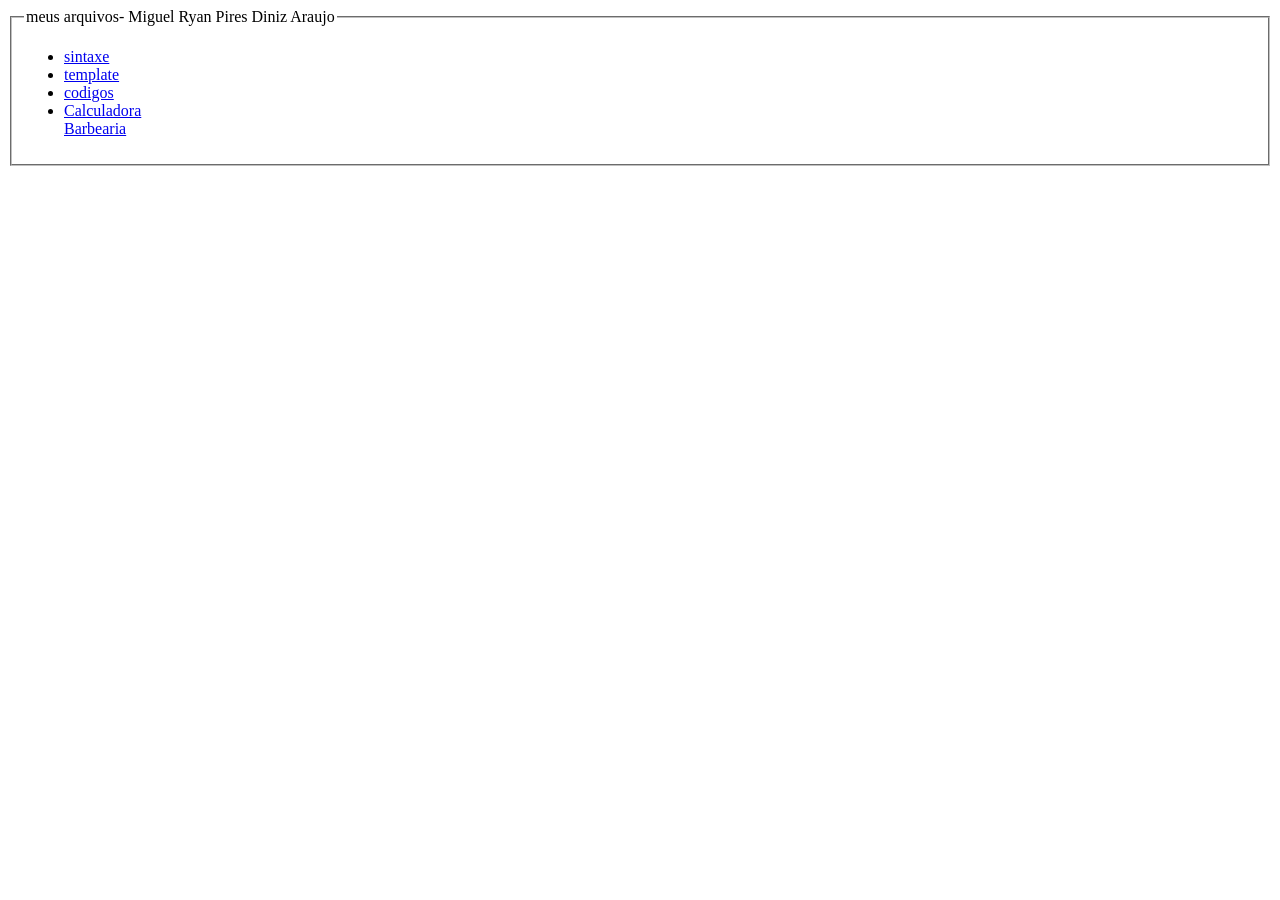
==== index.html @ 02fc8e6f "Update index.html" ====
<!DOCTYPE html>
<html lang="PT-BR">
<head>
    <meta charset="UTF-8">
    <meta name="viewport" content="width=device-width, initial-scale=1.0">
    <title>Document</title>
</head>
<body>
  <fieldset>
      <legend>meus arquivos- Miguel Ryan Pires Diniz Araujo</legend>
      <ul>
   <li> <a href="sintaxe.html">sintaxe</a></li>
      <li><a href="template.html">template</a></li>
      <li><a href="codigos.html">codigos</a></li>
          <li><a href="calculadora/calculadora.html">Calculadora</a></li
          <li><a href="barbearia/barbearia.html">Barbearia</a></li>
          </ul>
  </fieldset>
      
</body>
</html>
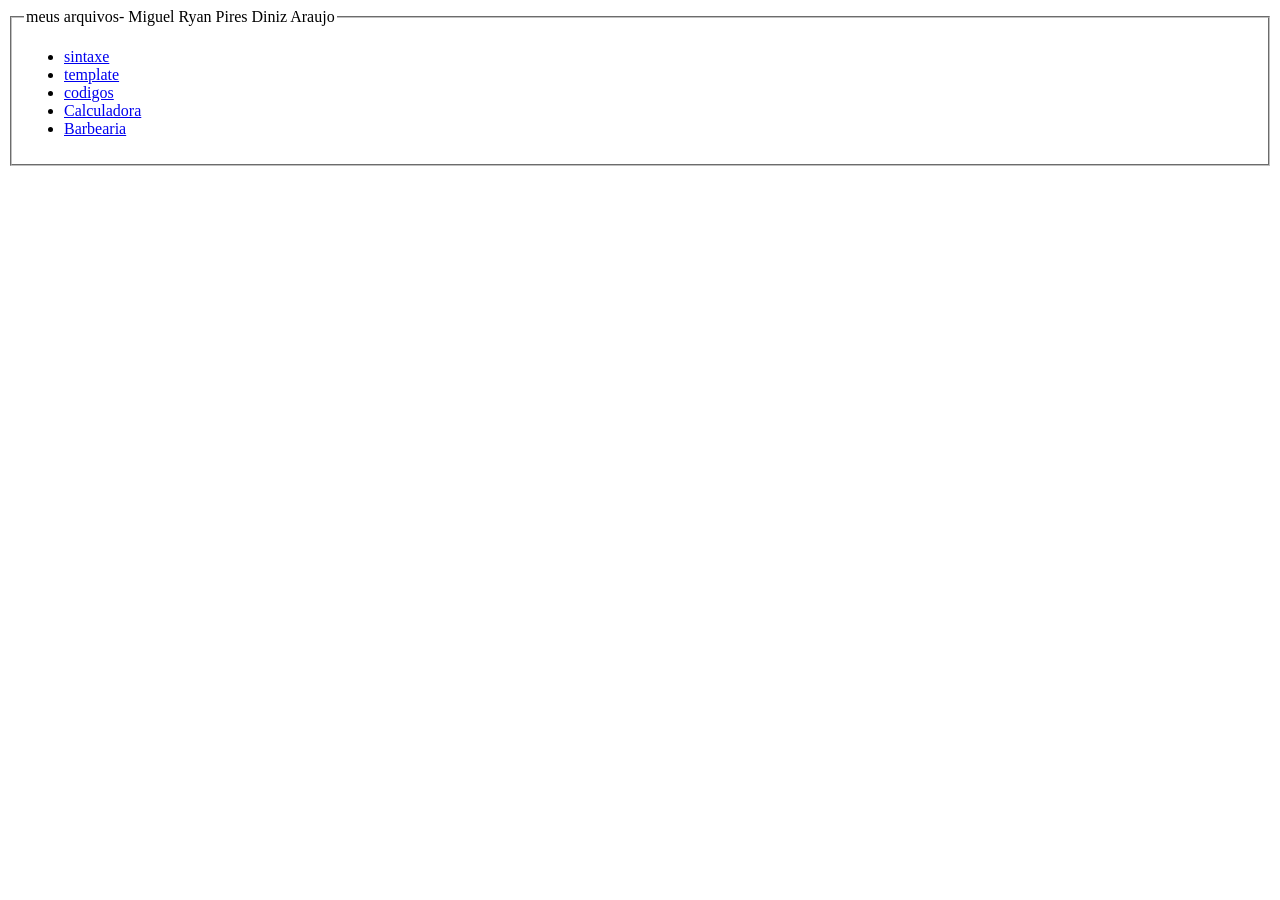
==== commit 90ecc347: "Update index.html" ====
--- a/index.html
+++ b/index.html
@@ -12,7 +12,7 @@
    <li> <a href="sintaxe.html">sintaxe</a></li>
       <li><a href="template.html">template</a></li>
       <li><a href="codigos.html">codigos</a></li>
-          <li><a href="calculadora/calculadora.html">Calculadora</a></li
+          <li><a href="calculadora/calculadora.html">Calculadora</a></li>
           <li><a href="barbearia/barbearia.html">Barbearia</a></li>
           </ul>
   </fieldset>
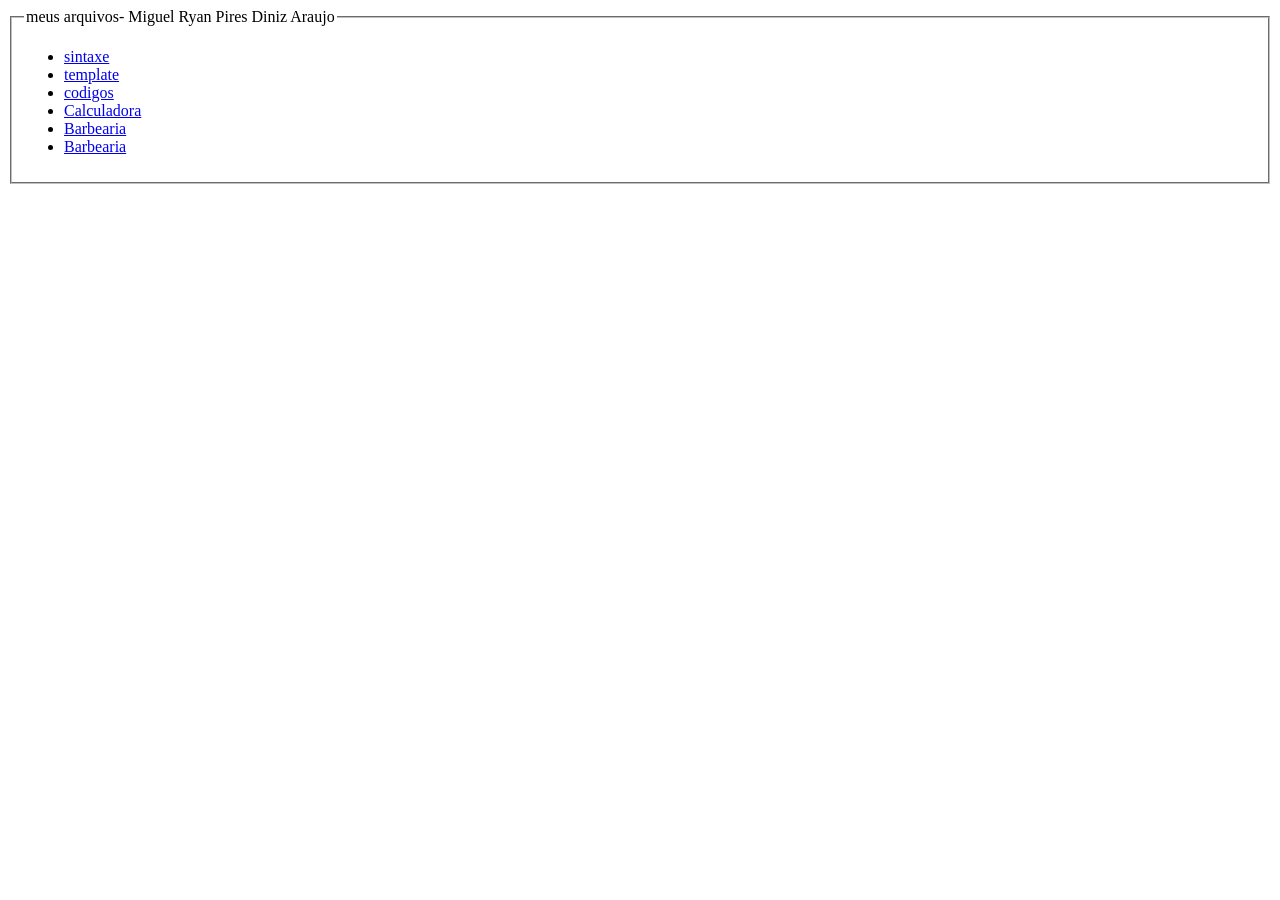
==== commit 62367e30: "Update index.html" ====
--- a/index.html
+++ b/index.html
@@ -14,6 +14,7 @@
       <li><a href="codigos.html">codigos</a></li>
           <li><a href="calculadora/calculadora.html">Calculadora</a></li>
           <li><a href="barbearia/barbearia.html">Barbearia</a></li>
+          <li><a href="firebase/firebase.html">Barbearia</a></li>
           </ul>
   </fieldset>
       
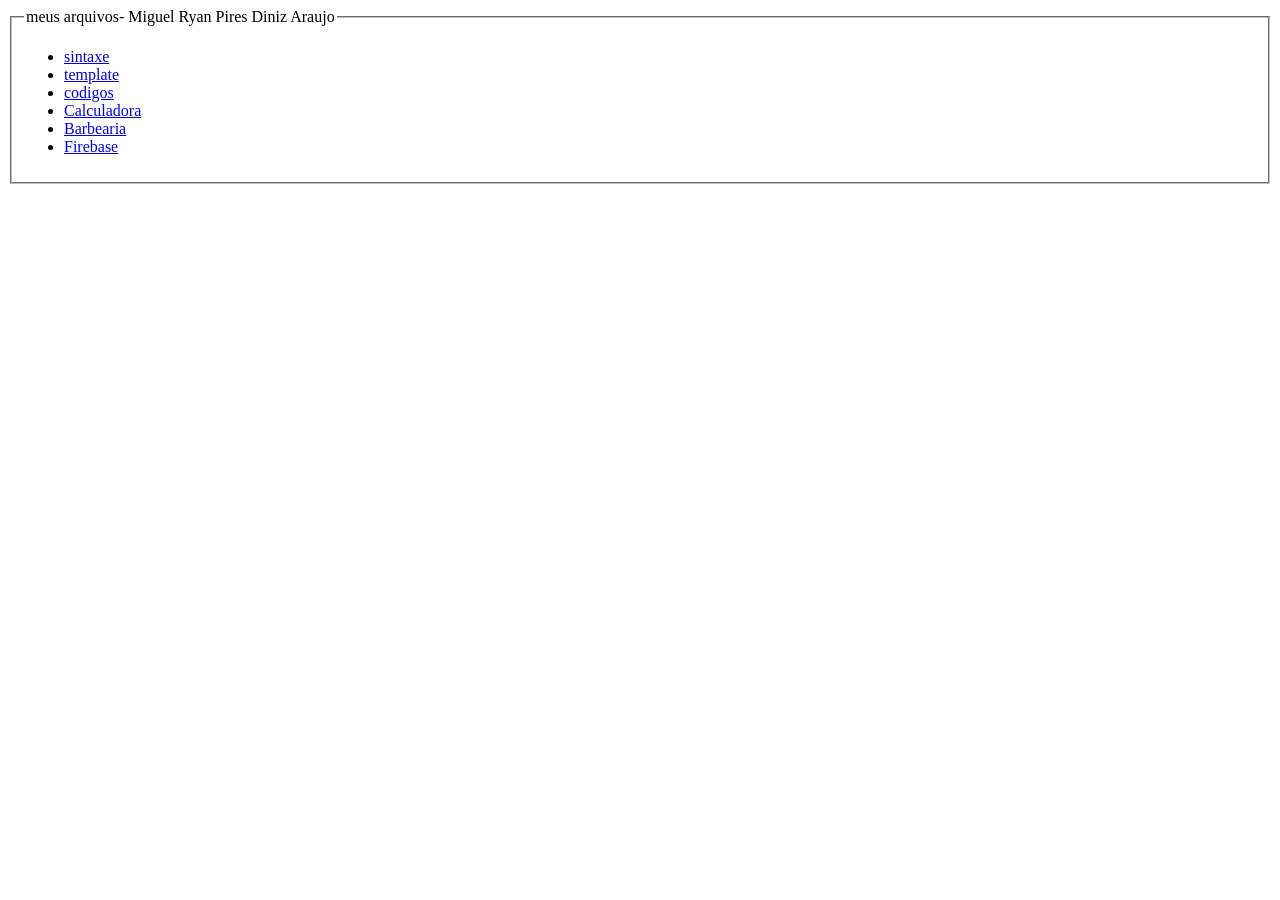
==== commit 4c066efc: "Update index.html" ====
--- a/index.html
+++ b/index.html
@@ -14,7 +14,7 @@
       <li><a href="codigos.html">codigos</a></li>
           <li><a href="calculadora/calculadora.html">Calculadora</a></li>
           <li><a href="barbearia/barbearia.html">Barbearia</a></li>
-          <li><a href="firebase/firebase.html">Barbearia</a></li>
+          <li><a href="firebase/firebase.html">Firebase</a></li>
           </ul>
   </fieldset>
       
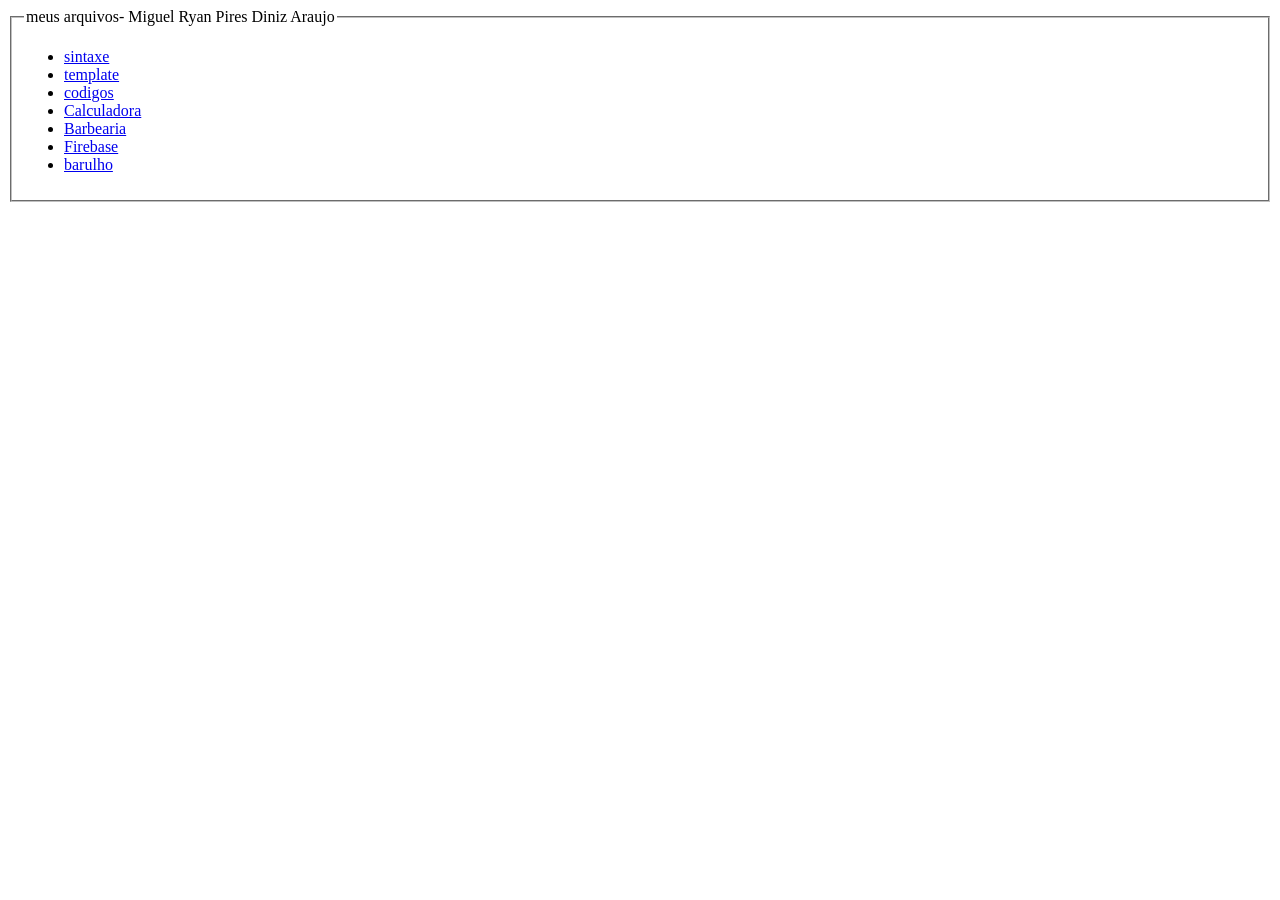
==== commit 0b44f3e7: "Update index.html" ====
--- a/index.html
+++ b/index.html
@@ -15,6 +15,7 @@
           <li><a href="calculadora/calculadora.html">Calculadora</a></li>
           <li><a href="barbearia/barbearia.html">Barbearia</a></li>
           <li><a href="firebase/firebase.html">Firebase</a></li>
+          <li><a href="baralho/baralho.html">barulho</a></li>
           </ul>
   </fieldset>
       
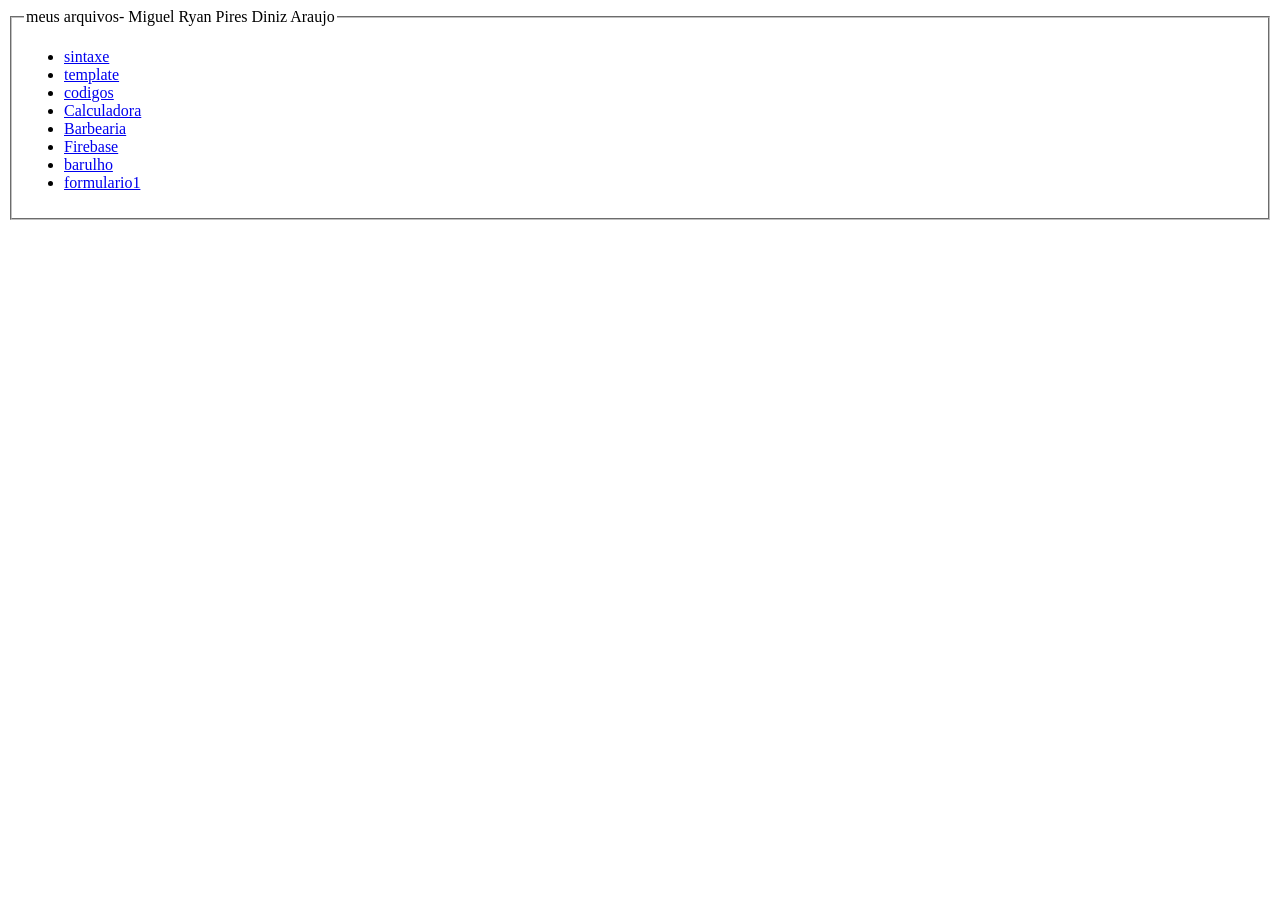
==== commit 4f96b545: "Update index.html" ====
--- a/index.html
+++ b/index.html
@@ -16,6 +16,7 @@
           <li><a href="barbearia/barbearia.html">Barbearia</a></li>
           <li><a href="firebase/firebase.html">Firebase</a></li>
           <li><a href="baralho/baralho.html">barulho</a></li>
+           <li><a href="laele/formulario1.html">formulario1</a></li>
           </ul>
   </fieldset>
       
